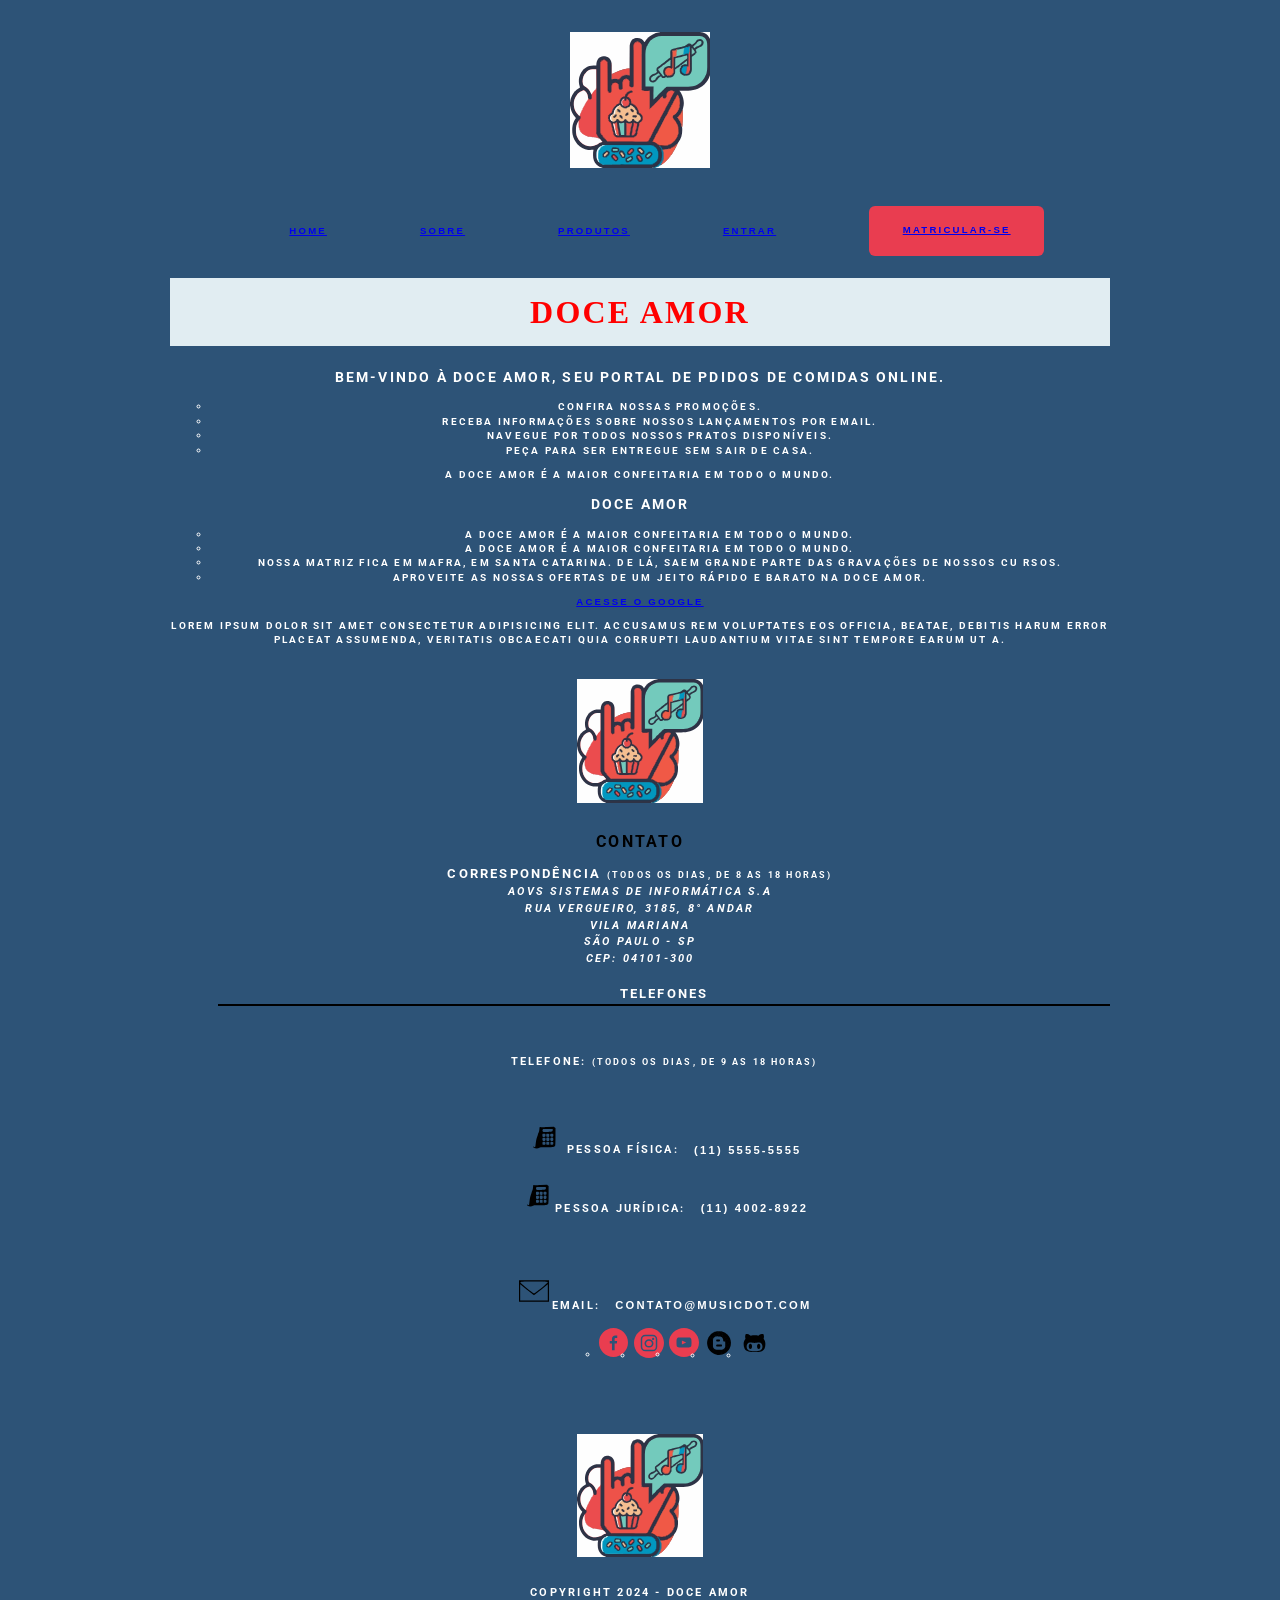
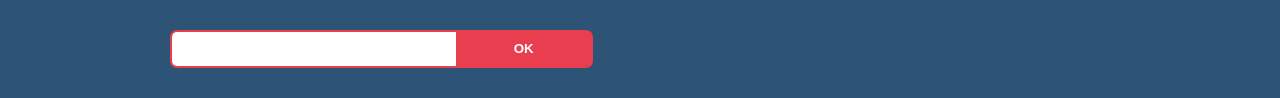
==== pagina-inicial.html @ 3da29af1 "Add files via upload" ====
<!DOCTYPE html>
<html lang="pt-br">
<head>
    <meta charset="UTF-8">
    <meta name="viewport" content="width=, initial-scale=1.0">
    <link rel="favicon" href="img/favicon.svg">
    <link rel="stylesheet" href="assets/css/style.css">
    <link rel="stylesheet" href="assets/css/container.css">
    <link rel="stylesheet" href="https://fonts.googleapis.com/css2?family=Roboto:wght@400;700&display=swap">    
    <link rel="stylesheet" href="assets/css/cabecalho.css">
    <link rel="stylesheet" href="assets/css/rodape.css">
    <link rel="stylesheet" href="assets/css/form-newsletter.css">
    <title>Doce Amor</title>
</head>
<body>
    <header>
        <a href="index.html">
        <img class="cabecalho_logo" src="assets/img/icon.svg" alt="Logo da doce amor"> 
        </a>
        <nav>
            <ul class="cabecalho_menu">
                <li class="cabecalho_item-menu press"><a href="pagina-inicial.html">Home</a></li>
                <li class="cabecalho_item-menu press"><a href="sobre.html">Sobre</a></li>
                <li class="cabecalho_item-menu press"><a href="produtos.html">Produtos</a></li>               
                <li class="cabecalho_item-menu press"><a href="frankstain/entrar.php">Entrar</a></li>
                <li class="cabecalho_item-menu cabecalho_item-menu--matricular press"><a href="frankstain/new.php">Matricular-se</a></li>
            </ul>
        </nav>
    </header>
    <main class="container ">        
 <h1 class="titulo">Doce Amor</h1>
<h2>Bem-vindo à Doce Amor, seu portal de pdidos de comidas online.</h2>
<ul>
<li>Confira nossas promoções.</li>
<li>Receba informações sobre nossos lançamentos por email.</li>
<li>Navegue por todos nossos pratos disponíveis.</li>
<li>Peça para ser entregue sem sair de casa.</li>
</ul>
<p>
A Doce Amor é a maior confeitaria em todo o mundo.
</p>
<h2>Doce Amor</h2>
<ul>
<li>A Doce Amor é a maior confeitaria em todo o mundo.</li>
<li>A Doce Amor é a maior confeitaria em todo o mundo.</li>
<li>Nossa matriz fica em Mafra, em Santa Catarina. De lá, saem grande parte das gravações de nossos cu
rsos.</li>
<li>Aproveite as nossas ofertas de um jeito rápido e barato na <strong>Doce Amor</strong>.</li>
</ul>
<a href="https://www.google.com.br" target="_blank">Acesse o Google</a>
</ul>
<article>
    <p>Lorem ipsum dolor sit amet consectetur adipisicing elit. Accusamus rem voluptates eos officia, beatae, debitis harum error placeat assumenda, veritatis obcaecati quia corrupti laudantium vitae sint tempore earum ut a.</p>
</article>
    </main>
    <footer class="rodape container">  
    <section class="rodape_secao rodape_secao-sobre"> 
        <img class="rodape_logo" src="assets/img/icon.svg" alt="Logo da Doce Amor">
        <br>
    <h2 class="rodape_titulo">Contato</h2>
    <div class="rodape_info-empresa">
    <h3 class="contato_subtitulo">Correspondência</h3>
    <small>(Todos os dias, de 8 as 18 horas)</small>
    <address class="contato-info">AOVS Sistemas de Informática S.A
    <br>
    Rua Vergueiro, 3185, 8° andar
    <br> 
    Vila Mariana 
    <br>
    São Paulo - SP
    <br>
    CEP: 04101-300
    </address>
    </div>
    <div class="contato_secao contato_secao-telefone">
    <h3 class="subtitulo">Telefones</h3>
    <dl class="contato_info">
        <dt class="contato_info-titulo">Telefone:</dt>
        <small>(Todos os dias, de 9 as 18 horas)</small>
        <div class="contato_info contato_secao-telefone"><img src="assets/img/telefone.svg" alt="Telefone" class="rodape_item-midia-social">
        <dt class="contato_info-titulo">Pessoa Física:</dt>
        <dd class="contato_info-descricao"><a href="tel:115555-5555">(11) 5555-5555</a></dd>
        <br>
        <br>
        <dt class="contato_info-titulo"><img src="assets/img/telefone.svg" alt="Telefone" class="rodape_item-midia-social">Pessoa Jurídica:</dt>
        <dd class="contato_info-descricao"><a href="tel:114002-8922">(11) 4002-8922</a></dd>
        </div>
        
        <dt class="contato_info-titulo"><img src="assets/img/email.svg" alt="Email" class="rodape_item-midia-social">Email:</dt>
        <dd class="contato_info-descricao"><a href="mailto:contato@musicdot.com">contato@musicdot.com</a></dd><br>
             <section>
                <ul class="rodape_lista-midia-social">
                    <li class="rodape_item-midia-social"><a href="#"><img src="assets/img/footer-icone-facebook.svg"></a></li>
                    <li class="rodape_item-midia-social"><a href="https://www.instagram.com/conspiracaoiluinati/"><img src="assets/img/footer-icone-instagram.svg"></a></li>
                    <li class="rodape_item-midia-social"><a href="https://www.youtube.com/@conspiracaoiluminati3970"><img src="assets/img/footer-icone-youtube.svg"></a></li>
                    <li class="rodape_item-midia-social"><a href="https://saindodamatrixredpill.blogspot.com/"><img src="assets/img/footer-icone-blogger.svg"></a></li>
                    <li class="rodape_item-midia-social"><a href="#"><img src="assets/img/github.svg" alt="GitHub"></a></li>
                </ul>
            </section>                       
    </dl>
    </div>    
        <img src="assets/img/icon.svg" alt="Logo da doce amor" class="rodape_logo">
        <p>Copyright 2024 - doce amor</p>
        <br>
        <form action="#" method="get">
        <label for="form-newsletter_label" class="form-newsletter_label">
            seu email pessoal</label>
        <input id="email-newsletter" name="email-newsletter" class="form-newsletter_campo" type="email">
        <button type="submit" class="form-newsletter_botao">ok</button>
          </form>   
       </section> 
     </footer>
</body>
</html>
---- assets/css/style.css ----
@import url('https://fonts.googleapis.com/css2?family=Roboto:wght@400;700&display=swap');
.largura-maxima{
    width: 100%;
}
.largura-grande{
    width: 80%;
}
body{
    font-family: "Helvetica", "Lucida Grande", sans-serif;   
    text-align: center;  
     width: 80%;
     max-width:940px;
     font-weight: bold;
     margin-left: auto;
     margin-right: auto;
     font-size: 0.6em;
     line-height: 1.5;
     font-family: 'Roboto', sans-serif;
     color: #fff;
     background-color: #2d5377;
     text-transform: uppercase;
     letter-spacing: 0.23em;
}

.titulo{
    padding: 10px;
    font-size: 32px;
    background-color: #e1edf2;
}
.subtitulo{
    border-bottom: 2px solid black;
}
h1{
    font-family: serif;
    color: red;
    text-align: center;
    padding: 10px; /*tamanho do preenchimento interno do elemento*/
    font-size: 32px;
}
    
a{
    font-family: 'Helvetica', sans-serif;
}
figure{
    max-width: 100%;
    box-sizing: border-box;
    margin:30px;
    padding: 15px;
    text-align: center;
    background-color: whitesmoke;
    border: 1px solid lightgray;
}
figcaption{    
    margin-top: 10px;
}
ul{
    list-style-type: circle;
}
ol{
    list-style-type: upper-alpha;
}
.matriz-musicdot{
    width: 550px;
    margin-left: auto;
    margin-right: auto;
}
.família-tupefeln{
    width: 275px;
    float: right;
}
.figure-img{
    width: 100%;
}
.contato_subtitulo{
    display:inline;
}
.contato_secao{
    margin: 16px 0 24px;
    vertical-align: top;
    padding-left: 16px;
}
.contato_secao-telefone{
    margin-left: 32px;
}
.contato_info{
    margin: 16px 0 24px;
    padding: 32px;
}
.contato_info-titulo, .contato_info-descricao{
    margin: 0;
    padding: 0;
    display:inline;
}
.contato_info-descricao{
    margin-left: 10px;
}
.rodape{
    padding: 1.75em 0;
    font-size: 1.1em;    
}
.rodape_logo{
    width: 6em;
}
.rodape_copyrigth{
 display:inline;
 margin-left: 1em;
}
.cabecalho{
    background-color: #2d5377;
    color: #fff;
}
.cabecalho_logo{
    padding: 1.5em 0;
    width: 14.5em;
}
.cabecalho_menu{
    background-color: #272b3a87;
}
.cabecalho_item-menu{
    display: inline-block;
}
.cabecalho_item-menu a{
    display:inline-block;
    padding: 1.86em 1.42em;
}
/* Estilização do link do GitHub no rodapé */
footer a {
    color: #ffffff !important; /* O !important garante que ele vença a cor padrão roxa de link */
    text-decoration: none;    /* Remove o sublinhado padrão */
}

footer a:hover {
    text-decoration: underline; /* Deixa o sublinhado só quando o mouse passar por cima */
}
@media(max-width: 850px){   
    .contato_secao{
        display: block;
        padding-left: 1em;
    }
}
@media(max-width: 622px){    
    .família-tupefeln{
        width: 100%;
        float: none;
        margin: 0 auto;
    }
}
@media(max-width: 550px){    
    .contato_subtitulo{
        display: block;
        margin-bottom: 0;
    }
}
@media(max-width: 342px){    
    .contato_info-descricao{
        display: block;
        margin-left: 1em;
    }
}
---- assets/css/cabecalho.css ----
.cabecalho{
    position:absolute;
    top: 0;
    width: 100%;
    box-sizing: border-box;
    text-align: center;
    font-size: 0.6rem;
    font-weight: bold;
    text-transform: uppercase;
    letter-spacing: 0.23em;
    
    color: #fff;
}
.cabecalho_logo{
    padding: 1.5em 0;
    width: 14.5em;
}
.cabecalho_menu{
    display: flex;
    justify-content: space-evenly;
    flex-wrap: wrap;
    background-color: #272b3a87;
}
.cabecalho_item-menu{
    display: inline-block;
}
.cabecalho_item-menu a{
    display: inline-block;
    padding: 1.86em 1.42em;    
}
.press{
    color:tomato;
}
.press:hover{
    color:crimson;
    font-size: 15px;
    }
.press:active{
    color:black;
    font-size: 20px;
    }
@media (min-width: 640px){
    .cabecalho{
        padding-top: 0;
        padding-bottom: 0;
        display: flex;
        justify-content: space-between;
        align-items: center;
    }
    .cabecalho_logo{
        padding: 2.5em 0;
    }
    .cabecalho_menu{
        background-color: transparent;
    }
}
@media (min-width: 770px){
    .cabecalho_item-menu--matricular{
        margin-left: 1.42em;
        border-radius: 6px;
        background-color: #e93d50;
    }
    .cabecalho_item-menu--matricular a{
        padding: 1.8em 3.5em;
    }
}
---- assets/css/rodape.css ----
.rodape{
    padding-top: 2em;
    padding-bottom: 2em;    
    text-align: center;
    font-size: 0.7rem;
}
.rodape_logo{
    width: 11.25em;
    margin-bottom: 1em;
}
.rodape_lista-midia-social{
    display: flex;
    justify-content: center;    
}
.rodape_info-empresa{
    line-height: 1.5;
}
.rodape_lista-midia-social{
    display: flex;
    justify-content: center;
    margin-top: 1em;
}
.rodape_item-midia-social{
    width: 2.65em;
    margin: 0.25em;
}
.rodape_item-midia-social img{
    width: 100%;    
}
.rodape_titulo{
    margin-bottom: 1em;
    font-size: 1.45em;
    font-weight: bold;
    text-transform: uppercase;
}
.rodape_item-lista{
    font-weight:500;
    margin: 0.625em 0;
}
.rodape_titulo{
    color: #000;
    margin: 0.625em 0;
}
---- assets/css/form-newsletter.css ----
form{
    position: center;
    display: flex;
    width: 45%;
    overflow: hidden;
    box-sizing: border-box;
    border-radius: 7px;
    border: 2px solid #e93d50;
    background-color: #e93d50;
}
.form-newsletter_label{
    position: absolute;
    left: 100px;
    width: 1px;
    height: 1px;
    overflow: hidden;
}
.form-newsletter_campo{
    padding: .6rem .4rem;
    flex-grow: 1;
    border: none;
}
.form-newsletter_botao{
    flex-grow: 1;
    border: none;
    text-transform: uppercase;
    font-weight: 600;
    background-color: #e93d50;
    color: #fff;
}
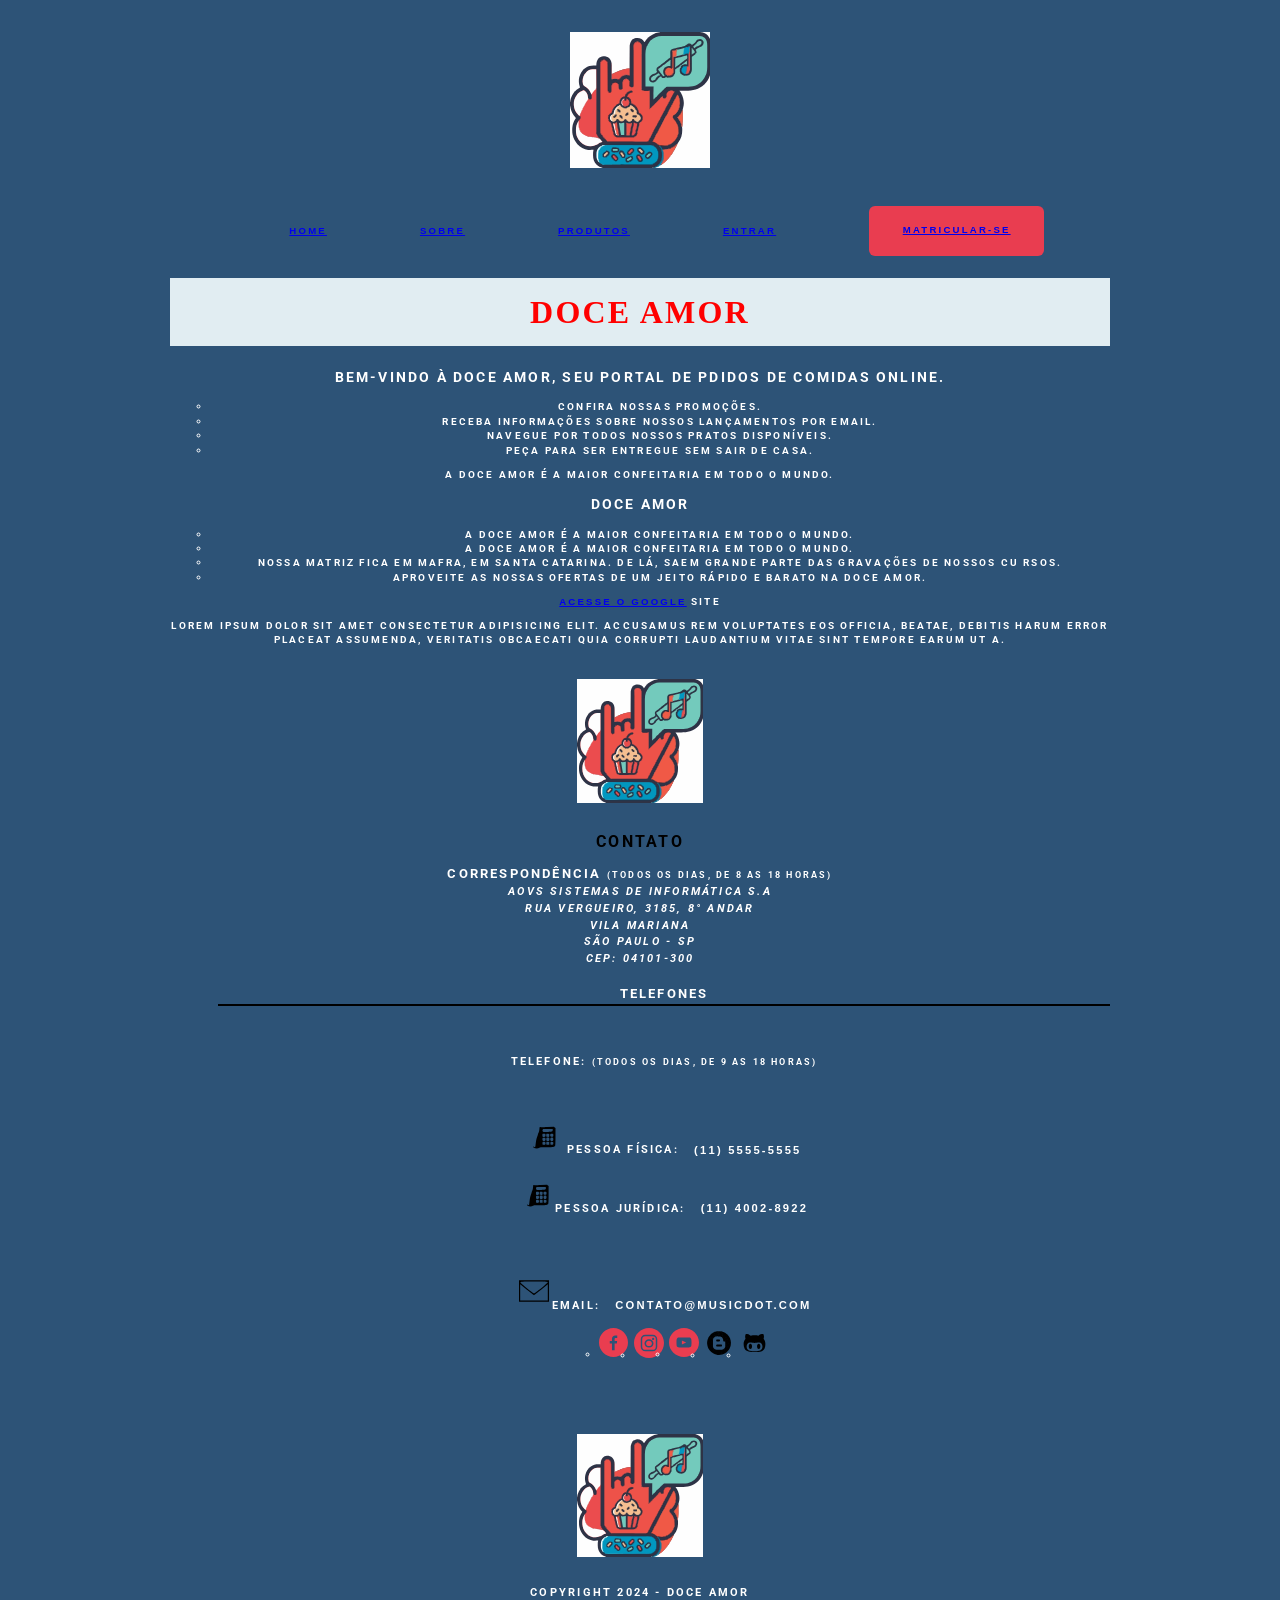
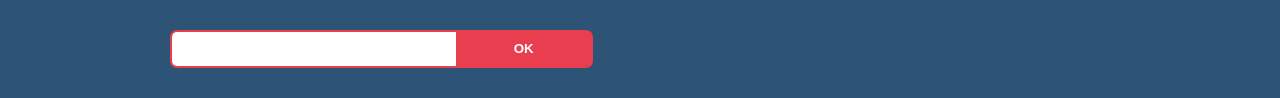
==== commit bcef07a5: "Update pagina-inicial.html" ====
--- a/pagina-inicial.html
+++ b/pagina-inicial.html
@@ -47,9 +47,8 @@
 rsos.</li>
 <li>Aproveite as nossas ofertas de um jeito rápido e barato na <strong>Doce Amor</strong>.</li>
 </ul>
-<a href="https://www.google.com.br" target="_blank">Acesse o Google</a>
-</ul>
-<article>
+<a href="https://thiagoalcarcarvalho.github.io/avaliacao3diweb/" target="_blank">Acesse o Google</a>
+</ul>site
     <p>Lorem ipsum dolor sit amet consectetur adipisicing elit. Accusamus rem voluptates eos officia, beatae, debitis harum error placeat assumenda, veritatis obcaecati quia corrupti laudantium vitae sint tempore earum ut a.</p>
 </article>
     </main>
@@ -111,4 +110,4 @@
        </section> 
      </footer>
 </body>
-</html>+</html>
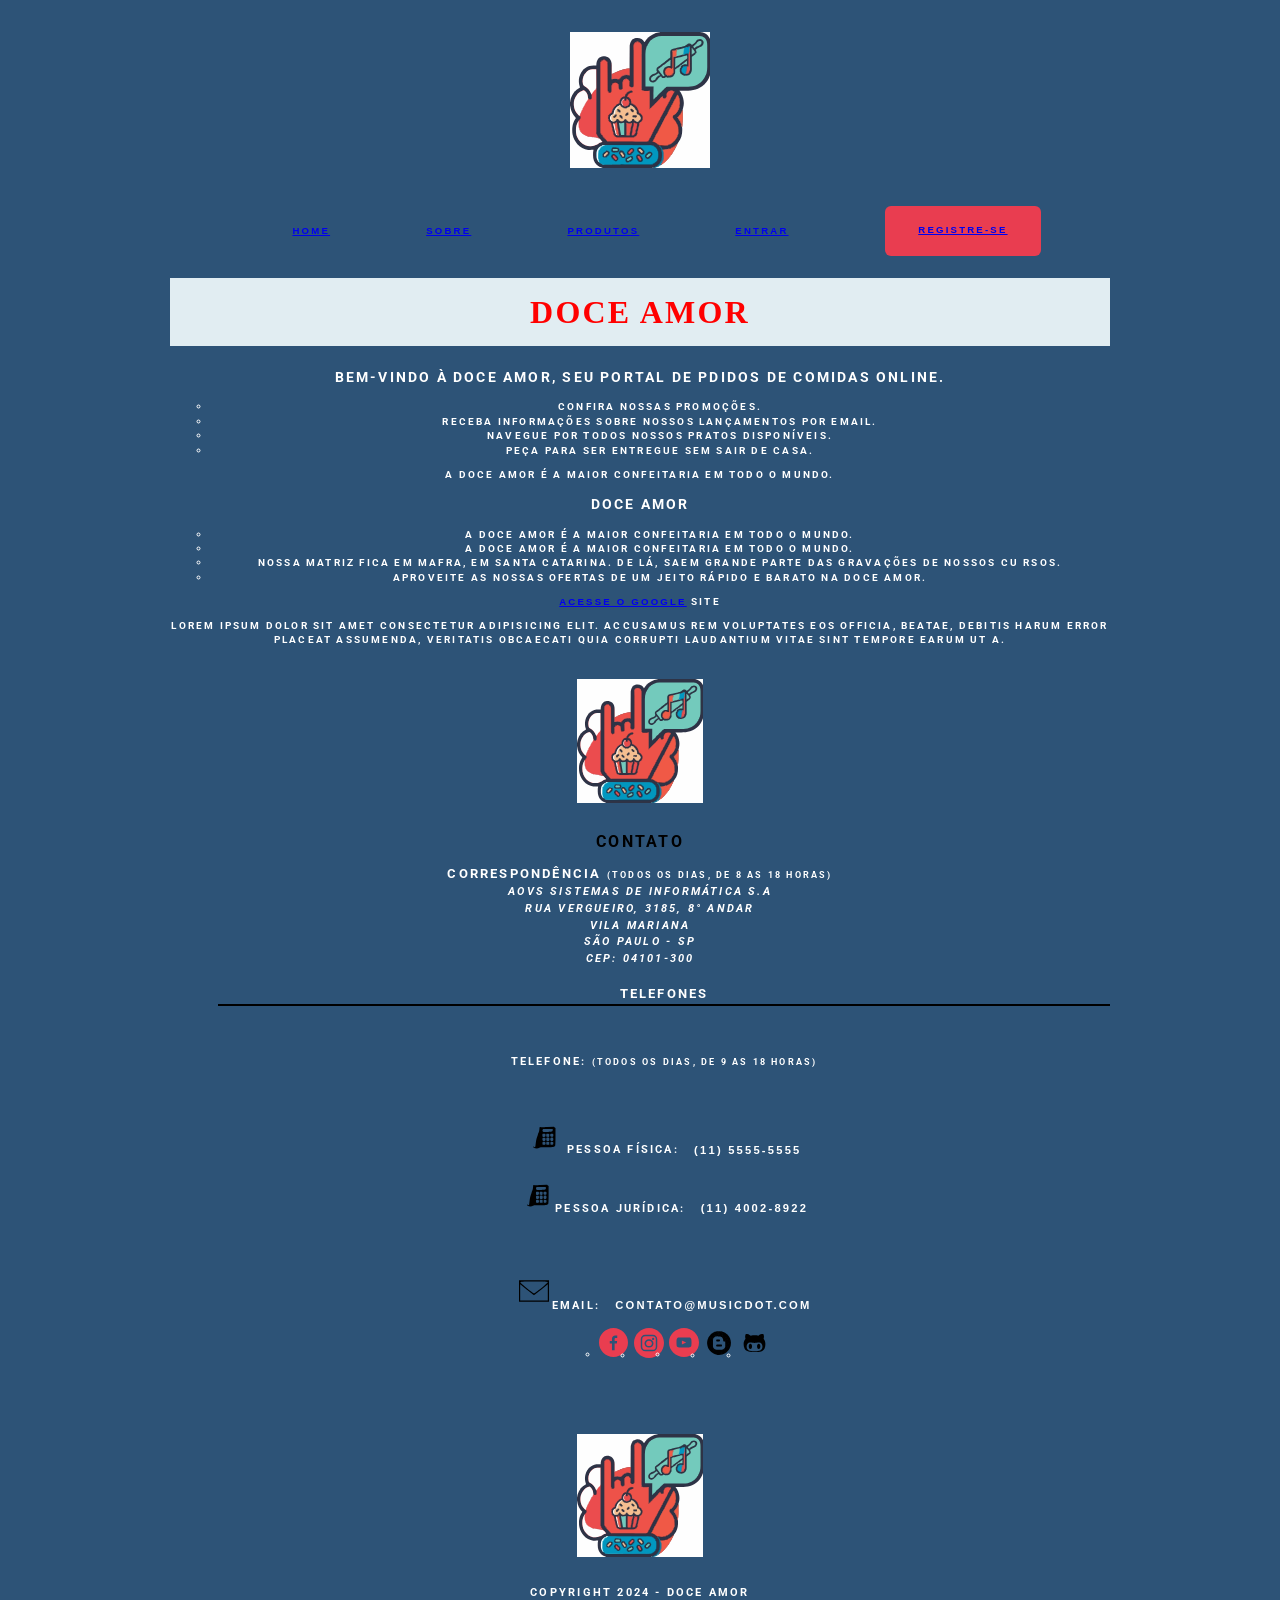
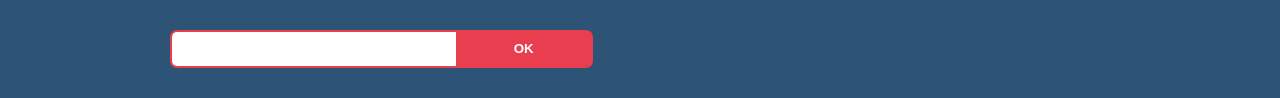
==== commit 733491e9: "Update pagina-inicial.html" ====
--- a/pagina-inicial.html
+++ b/pagina-inicial.html
@@ -21,11 +21,11 @@
             <ul class="cabecalho_menu">
                 <li class="cabecalho_item-menu press"><a href="pagina-inicial.html">Home</a></li>
                 <li class="cabecalho_item-menu press"><a href="sobre.html">Sobre</a></li>
-                <li class="cabecalho_item-menu press"><a href="produtos.html">Produtos</a></li>               
-                <li class="cabecalho_item-menu press"><a href="frankstain/entrar.php">Entrar</a></li>
-                <li class="cabecalho_item-menu cabecalho_item-menu--matricular press"><a href="frankstain/new.php">Matricular-se</a></li>
+                <li class="cabecalho_item-menu press"><a href="produtos.html">Produtos</a></li>                
+                <li class="cabecalho_item-menu press"><a href="https://seth202566630-chat-frankstain.hf.space/entrar.php" class="botao">Entrar</a></li>
+                <li class="cabecalho_item-menu cabecalho_item-menu--matricular press"><a href="https://seth202566630-chat-frankstain.hf.space/new.php" class="botao">Registre-se</a></li>
             </ul>
-        </nav>
+        </nav>     
     </header>
     <main class="container ">        
  <h1 class="titulo">Doce Amor</h1>
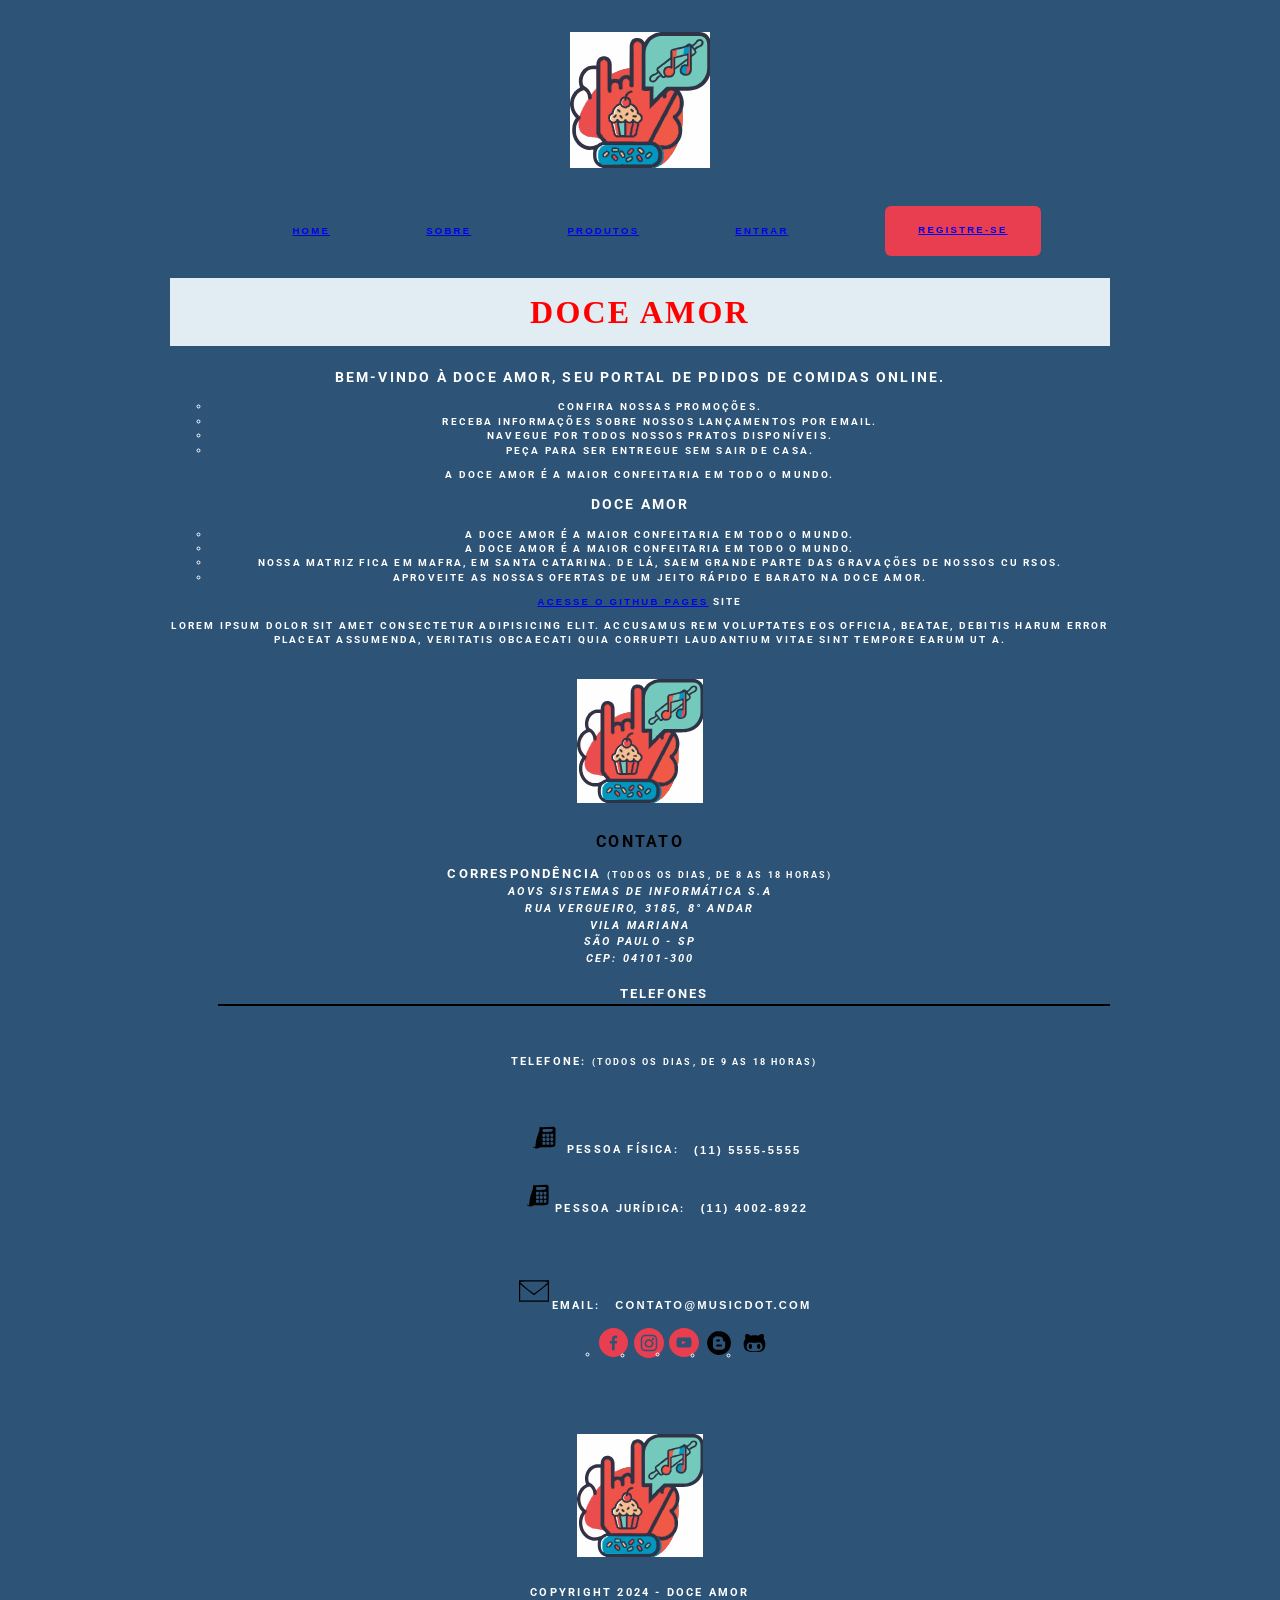
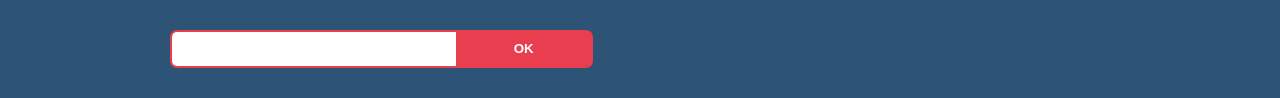
==== commit 30a7347d: "Update pagina-inicial.html" ====
--- a/pagina-inicial.html
+++ b/pagina-inicial.html
@@ -12,6 +12,7 @@
     <link rel="stylesheet" href="assets/css/form-newsletter.css">
     <title>Doce Amor</title>
 </head>
+    <script src="acessar.js"></script>
 <body>
     <header>
         <a href="index.html">
@@ -47,7 +48,7 @@
 rsos.</li>
 <li>Aproveite as nossas ofertas de um jeito rápido e barato na <strong>Doce Amor</strong>.</li>
 </ul>
-<a href="https://thiagoalcarcarvalho.github.io/avaliacao3diweb/" target="_blank">Acesse o Google</a>
+<a href="https://thiagoalcarcarvalho.github.io/avaliacao3diweb/" target="_blank">Acesse o Github pages</a>
 </ul>site
     <p>Lorem ipsum dolor sit amet consectetur adipisicing elit. Accusamus rem voluptates eos officia, beatae, debitis harum error placeat assumenda, veritatis obcaecati quia corrupti laudantium vitae sint tempore earum ut a.</p>
 </article>
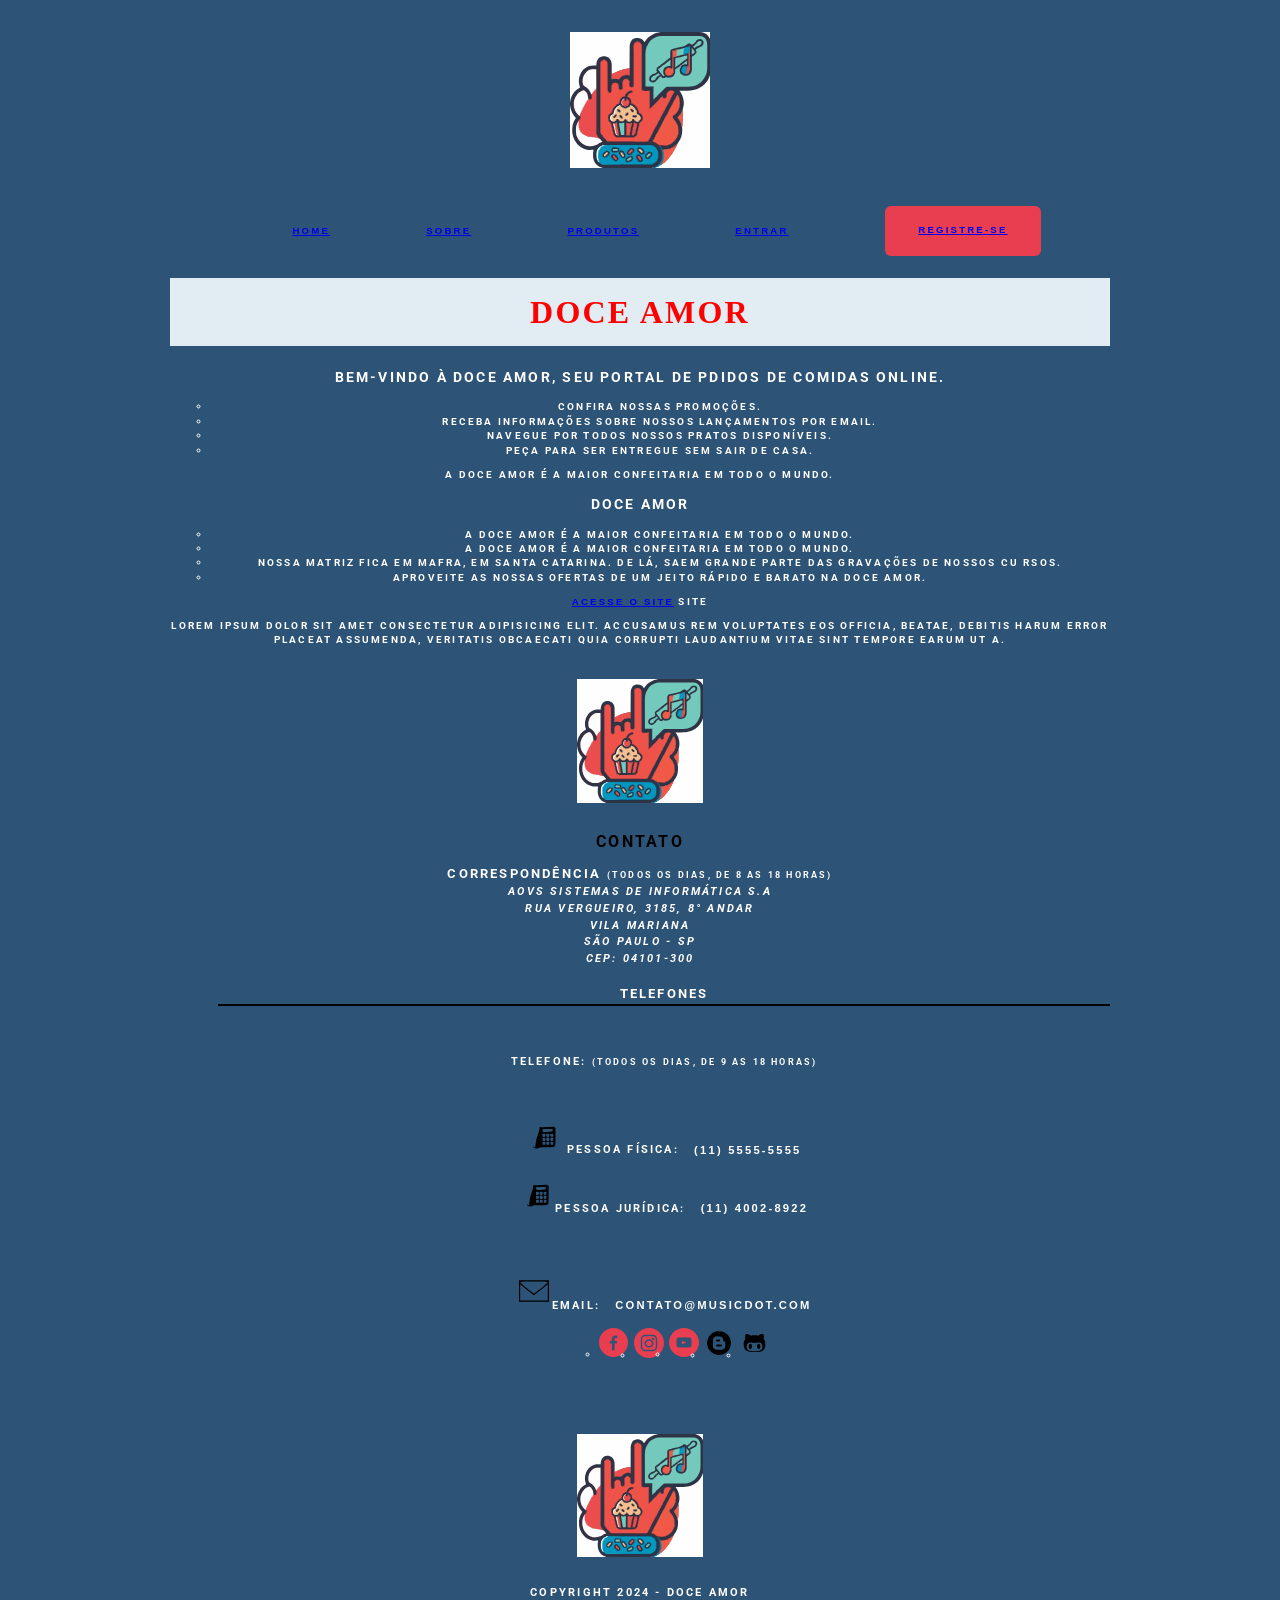
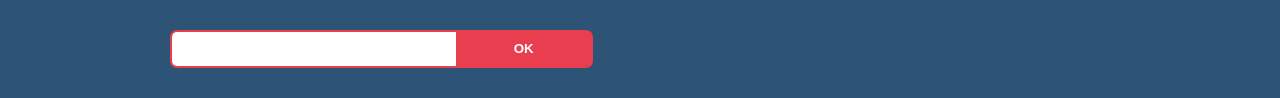
==== commit ce98ffc9: "Update pagina-inicial.html" ====
--- a/pagina-inicial.html
+++ b/pagina-inicial.html
@@ -48,7 +48,7 @@
 rsos.</li>
 <li>Aproveite as nossas ofertas de um jeito rápido e barato na <strong>Doce Amor</strong>.</li>
 </ul>
-<a href="https://thiagoalcarcarvalho.github.io/avaliacao3diweb/" target="_blank">Acesse o Github pages</a>
+<a href="https://thiagoalcarcarvalho.github.io/avaliacao3diweb/" target="_blank">Acesse o site</a>
 </ul>site
     <p>Lorem ipsum dolor sit amet consectetur adipisicing elit. Accusamus rem voluptates eos officia, beatae, debitis harum error placeat assumenda, veritatis obcaecati quia corrupti laudantium vitae sint tempore earum ut a.</p>
 </article>
